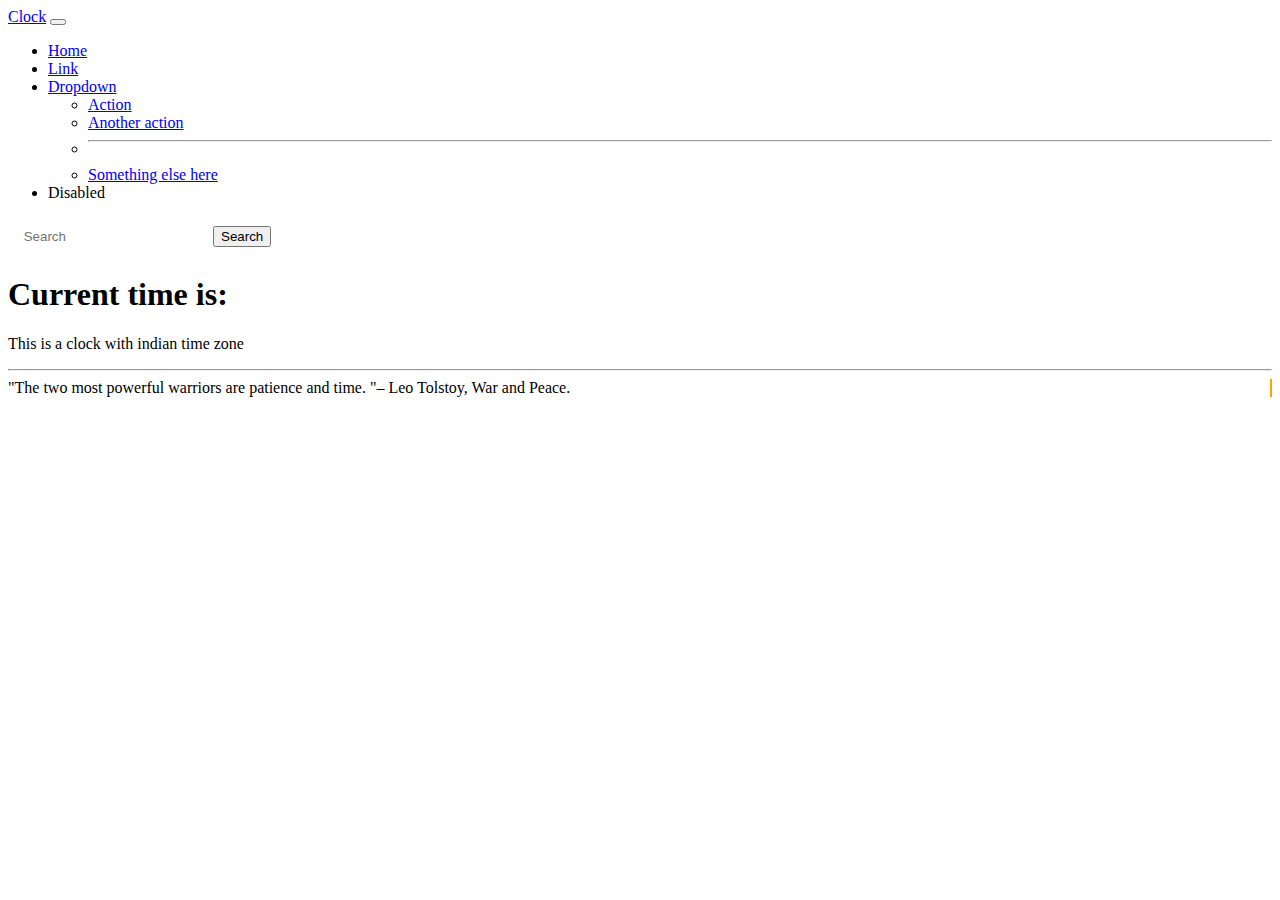
==== clock.html @ bde7c956 "Clock" ====
<!doctype html>
<html lang="en">
  <head>
    <meta charset="utf-8">
    <meta name="viewport" content="width=device-width, initial-scale=1">
    <title>Clock</title>
    <link rel="shortcut icon" href="clock.png" type="image/x-icon" >
    <link href="https://cdn.jsdelivr.net/npm/bootstrap@5.3.0/dist/css/bootstrap.min.css" rel="stylesheet" integrity="sha384-9ndCyUaIbzAi2FUVXJi0CjmCapSmO7SnpJef0486qhLnuZ2cdeRhO02iuK6FUUVM" crossorigin="anonymous">
    <style>
        .search{
            border-radius: 10px;
            border: 10px;
            margin: 10px;
            /* border-color: azure; */
        }
        #random {
            display: flex;
            position: relative; /* Added to enable the transform animation */
            overflow: hidden; /* Ensures the content is not revealed until the animation */
            border-right: .15em solid orange; /* The typwriter cursor */
            white-space: nowrap; /* Keeps the content on a single line */
            animation: 
                typing 3.5s steps(40, end),
                blink-caret .75s step-end infinite;
            
        }

        /* The typing effect */
        @keyframes typing {
        from { width: 0 }
        to { width: 100% }
        }

        /* The typewriter cursor effect */
        @keyframes blink-caret {
        from, to { border-color: transparent }
        50% { border-color: orange; }
        }

    </style>
</head>
  <body class="bg-dark">
    <nav class="navbar navbar-expand-lg bg-secondary">
        <div class="container-fluid">
            <a class="navbar-brand" href="#">Clock</a>
            <button class="navbar-toggler" type="button" data-bs-toggle="collapse" data-bs-target="#navbarSupportedContent" aria-controls="navbarSupportedContent" aria-expanded="false" aria-label="Toggle navigation">
            <span class="navbar-toggler-icon"></span>
            </button>
            <div class="collapse navbar-collapse" id="navbarSupportedContent">
            <ul class="navbar-nav me-auto mb-2 mb-lg-0">
                <li class="nav-item">
                <a class="nav-link active" aria-current="page" href="#">Home</a>
                </li>
                <li class="nav-item">
                <a class="nav-link" href="#">Link</a>
                </li>
                <li class="nav-item dropdown">
                <a class="nav-link dropdown-toggle" href="#" role="button" data-bs-toggle="dropdown" aria-expanded="false">
                    Dropdown
                </a>
                <ul class="dropdown-menu">
                    <li><a class="dropdown-item" href="#">Action</a></li>
                    <li><a class="dropdown-item" href="#">Another action</a></li>
                    <li><hr class="dropdown-divider"></li>
                    <li><a class="dropdown-item" href="#">Something else here</a></li>
                </ul>
                </li>
                <li class="nav-item">
                <a class="nav-link disabled">Disabled</a>
                </li>
            </ul>
            <form class="d-flex" role="search">
                <input class="search bg-dark" type="search" placeholder=" Search" aria-label="Search">
                <button class="btn bg-body-secondary btn-outline-success" type="submit">Search</button>
            </form>
            </div>
        </div>
    </nav>
    <div class="container">
        <div class="mt-4 p-5 bg-gradient text-white rounded">
            <h1 class="display-4">Current time is: <span id="time"></span></h1>
            <p class="lead">This is a clock with indian time zone </p>
            <hr class="my-4">
            <div id="random">"The two most powerful warriors are patience and time. "– Leo Tolstoy, War and Peace.</div>
            <!-- <button></button> -->
        </div>
    </div>
    <script>
        let ar;
        let date;
        let time;
        const options = { weekday: 'long', year: 'numeric', month: 'long', day: 'numeric' };
        setInterval(() => {
            ar = new Date();
            date = ar.toLocaleDateString(undefined, options);
            time = ar.getHours() + ":" +ar.getMinutes() + ":" + ar.getSeconds();
            document.getElementById('time').innerHTML = time + "<br>on " + date;
        }, 1000);
        let a = 1;
        setInterval(() => {
            a = Math.floor(Math.random() * 10);
            if(a == 1){
                document.getElementById('random').innerText="\"Time is money.\" – Benjamin Franklin.";

            }else if(a == 2){
                document.getElementById('random').innerText="\"Time waits for no one.\" - Folklore.";
            }else if(a == 4){
                document.getElementById('random').innerText="\"Better three hours too soon than a minute too late.\" - William Shakespeare.";
            }else if(a == 5){
                document.getElementById('random').innerText="\"Lost time is never found again.\" - Benjamin Franklin.";
            }else if(a == 6){
                document.getElementById('random').innerText="\"Time is the most valuable thing a man can spend.\" - Theophrastus.";
            }else if(a == 7){
                document.getElementById('random').innerText="\"Time is the wisest counselor of all.\" - Pericles.";
            }else{
                document.getElementById('random').innerText="\"The key is in not spending time, but in investing it.\" - Stephen R. Covey.";
            }
        }, 10000);
        function restartTypewriterEffect() {
            const randomElement = document.getElementById('random');
            randomElement.style.width = 'auto'; 
            randomElement.style.animation = 'none';
            void randomElement.offsetWidth; // Trigger reflow to reset the animation
            randomElement.style.animation = null;
        }

        setInterval(restartTypewriterEffect, 10000);
    </script>
    <script src="https://cdn.jsdelivr.net/npm/bootstrap@5.3.0/dist/js/bootstrap.bundle.min.js" integrity="sha384-geWF76RCwLtnZ8qwWowPQNguL3RmwHVBC9FhGdlKrxdiJJigb/j/68SIy3Te4Bkz" crossorigin="anonymous"></script>
  </body>
</html>
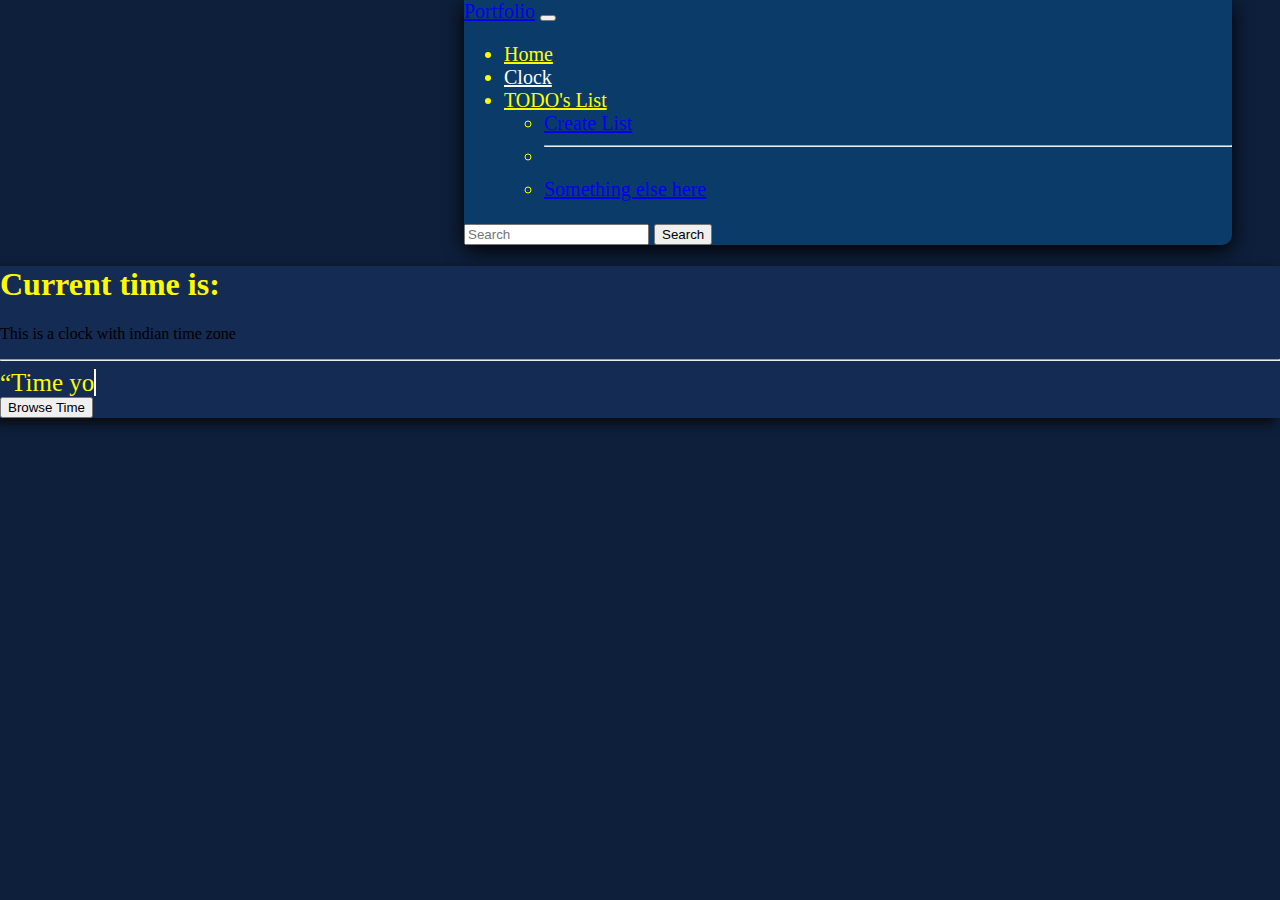
==== commit af0847b8: "Welcome Screen" ====
--- a/clock.html
+++ b/clock.html
@@ -1,131 +1,173 @@
-<!doctype html>
+<!DOCTYPE html>
 <html lang="en">
   <head>
-    <meta charset="utf-8">
-    <meta name="viewport" content="width=device-width, initial-scale=1">
+    <meta charset="utf-8" />
+    <meta name="viewport" content="width=device-width, initial-scale=1" />
     <title>Clock</title>
-    <link rel="shortcut icon" href="clock.png" type="image/x-icon" >
-    <link href="https://cdn.jsdelivr.net/npm/bootstrap@5.3.0/dist/css/bootstrap.min.css" rel="stylesheet" integrity="sha384-9ndCyUaIbzAi2FUVXJi0CjmCapSmO7SnpJef0486qhLnuZ2cdeRhO02iuK6FUUVM" crossorigin="anonymous">
-    <style>
-        .search{
-            border-radius: 10px;
-            border: 10px;
-            margin: 10px;
-            /* border-color: azure; */
+    <link rel="shortcut icon" href="clock.png" type="image/x-icon" />
+    <link
+      href="https://cdn.jsdelivr.net/npm/bootstrap@5.3.0/dist/css/bootstrap.min.css"
+      rel="stylesheet"
+      integrity="sha384-9ndCyUaIbzAi2FUVXJi0CjmCapSmO7SnpJef0486qhLnuZ2cdeRhO02iuK6FUUVM"
+      crossorigin="anonymous"
+    />
+    <link rel="stylesheet" href="portfolio/style.css" />
+  </head>
+  <body>
+    <nav class="navbar navbar-expand-md">
+      <div class="container-fluid">
+        <a
+          class="navbar-brand text-primary text-opacity-75 mb-1"
+          href="index.html"
+          >Portfolio</a
+        >
+        <button
+          class="navbar-toggler"
+          type="button"
+          data-bs-target="#navbarScroll"
+          aria-controls="navbarScroll"
+          aria-expanded="false"
+          aria-label="Toggle navigation"
+        >
+          <span class="navbar-toggler-icon"></span>
+        </button>
+        <div class="collapse navbar-collapse" id="navbarScroll">
+          <ul class="navbar-nav me-auto mb-2 mb-lg-0">
+            <li class="nav-item">
+              <a class="nav-link" aria-current="page" href="index.html">Home</a>
+            </li>
+            <li class="nav-item">
+              <a class="nav-link active" href="clock.html">Clock</a>
+            </li>
+            <li class="nav-item dropdown">
+              <a
+                class="nav-link dropdown-toggle"
+                href="todo.html"
+                id="navbarScrollingDropdown"
+                role="button"
+                data-bs-toggle="dropdown"
+                aria-expanded="false"
+              >
+                TODO's List
+              </a>
+              <ul
+                class="dropdown-menu"
+                aria-labelledby="navbarScrollingDropdown"
+              >
+                <li>
+                  <a class="dropdown-item" href="todo.html">Create List</a>
+                </li>
+                <li><hr class="dropdown-divider" /></li>
+                <li>
+                  <a class="dropdown-item" href="#">Something else here</a>
+                </li>
+              </ul>
+            </li>
+          </ul>
+          <form class="d-flex">
+            <input
+              class="form-control me-2"
+              type="search"
+              placeholder="Search"
+              aria-label="Search"
+            />
+            <button class="btn btn-outline-primary" type="submit">
+              Search
+            </button>
+          </form>
+        </div>
+      </div>
+    </nav>
+    <div class="container animated reveal" id="reveal-container">
+      <div class="mt-4 p-5 bg-color text-white rounded">
+        <h1 class="display-4 font-monospace">
+          <b id="color-text">Current time is:</b> <span id="time"></span>
+        </h1>
+        <p class="lead text-secondary">This is a clock with indian time zone</p>
+        <hr class="my-4" />
+        <div class="random">
+          <span id="anim"
+            >"The two most powerful warriors are patience and time. "– Leo
+            Tolstoy, War and Peace.</span
+          >
+        </div>
+        <a
+          href="https://www.timeanddate.com/worldclock/search.html"
+          target="_blank"
+        >
+          <button class="btn my-4 btn-primary" title="Browse time in google">
+            Browse Time
+          </button>
+        </a>
+      </div>
+    </div>
+    <script
+      src="https://cdn.jsdelivr.net/npm/bootstrap@5.3.0/dist/js/bootstrap.bundle.min.js"
+      integrity="sha384-geWF76RCwLtnZ8qwWowPQNguL3RmwHVBC9FhGdlKrxdiJJigb/j/68SIy3Te4Bkz"
+      crossorigin="anonymous"
+    ></script>
+    <script>
+      let ar;
+      let date;
+      let time;
+      const options = {
+        weekday: "long",
+        year: "numeric",
+        month: "long",
+        day: "numeric",
+      };
+      setInterval(() => {
+        ar = new Date();
+        date = ar.toLocaleDateString(undefined, options);
+        time = ar.getHours() + ":" + ar.getMinutes() + ":" + ar.getSeconds();
+        document.getElementById("time").innerHTML = time + "<br>on " + date;
+      }, 1000);
+      let a = 1;
+
+      const lines = [
+        `“Time you enjoy wasting is not wasted time.” \– Marthe Troly-Curtin. `,
+        `“We must use time as a tool, not as a couch.” \– John F. Kennedy. `,
+        `“Time is what we want most but what we use worst.” \– William Penn. `,
+        `“Tough times never last, but tough people do.” \– Robert H. Schuller. `,
+        `“Someday is a disease that will take your dreams to the grave with you.” \– Timothy Ferriss. `,
+        `“Yesterday\’s the past, tomorrow\’s the future, but today is a gift. That\’s why it\’s called the present.” \– Bil Keane. `,
+        `“Better three hours too soon than a minute too late.” \– William Shakespeare. `,
+      ];
+
+      function typewriterEffect() {
+        const typewriterTextElement = document.getElementById("anim");
+        const randomLine = lines[Math.floor(Math.random() * lines.length)];
+
+        typewriterTextElement.textContent = ""; // Clear existing text
+        for (let i = 0; i < randomLine.length; i++) {
+          setTimeout(() => {
+            typewriterTextElement.textContent += randomLine[i];
+          }, i * 100); // Adjust the speed of animation (milliseconds)
         }
-        #random {
-            display: flex;
-            position: relative; /* Added to enable the transform animation */
-            overflow: hidden; /* Ensures the content is not revealed until the animation */
-            border-right: .15em solid orange; /* The typwriter cursor */
-            white-space: nowrap; /* Keeps the content on a single line */
-            animation: 
-                typing 3.5s steps(40, end),
-                blink-caret .75s step-end infinite;
-            
-        }
+      }
 
-        /* The typing effect */
-        @keyframes typing {
-        from { width: 0 }
-        to { width: 100% }
-        }
+      // Initial call to start the typewriter effect
+      typewriterEffect();
 
-        /* The typewriter cursor effect */
-        @keyframes blink-caret {
-        from, to { border-color: transparent }
-        50% { border-color: orange; }
-        }
-
-    </style>
-</head>
-  <body class="bg-dark">
-    <nav class="navbar navbar-expand-lg bg-secondary">
-        <div class="container-fluid">
-            <a class="navbar-brand" href="#">Clock</a>
-            <button class="navbar-toggler" type="button" data-bs-toggle="collapse" data-bs-target="#navbarSupportedContent" aria-controls="navbarSupportedContent" aria-expanded="false" aria-label="Toggle navigation">
-            <span class="navbar-toggler-icon"></span>
-            </button>
-            <div class="collapse navbar-collapse" id="navbarSupportedContent">
-            <ul class="navbar-nav me-auto mb-2 mb-lg-0">
-                <li class="nav-item">
-                <a class="nav-link active" aria-current="page" href="#">Home</a>
-                </li>
-                <li class="nav-item">
-                <a class="nav-link" href="#">Link</a>
-                </li>
-                <li class="nav-item dropdown">
-                <a class="nav-link dropdown-toggle" href="#" role="button" data-bs-toggle="dropdown" aria-expanded="false">
-                    Dropdown
-                </a>
-                <ul class="dropdown-menu">
-                    <li><a class="dropdown-item" href="#">Action</a></li>
-                    <li><a class="dropdown-item" href="#">Another action</a></li>
-                    <li><hr class="dropdown-divider"></li>
-                    <li><a class="dropdown-item" href="#">Something else here</a></li>
-                </ul>
-                </li>
-                <li class="nav-item">
-                <a class="nav-link disabled">Disabled</a>
-                </li>
-            </ul>
-            <form class="d-flex" role="search">
-                <input class="search bg-dark" type="search" placeholder=" Search" aria-label="Search">
-                <button class="btn bg-body-secondary btn-outline-success" type="submit">Search</button>
-            </form>
-            </div>
-        </div>
-    </nav>
-    <div class="container">
-        <div class="mt-4 p-5 bg-gradient text-white rounded">
-            <h1 class="display-4">Current time is: <span id="time"></span></h1>
-            <p class="lead">This is a clock with indian time zone </p>
-            <hr class="my-4">
-            <div id="random">"The two most powerful warriors are patience and time. "– Leo Tolstoy, War and Peace.</div>
-            <!-- <button></button> -->
-        </div>
-    </div>
-    <script>
-        let ar;
-        let date;
-        let time;
-        const options = { weekday: 'long', year: 'numeric', month: 'long', day: 'numeric' };
-        setInterval(() => {
-            ar = new Date();
-            date = ar.toLocaleDateString(undefined, options);
-            time = ar.getHours() + ":" +ar.getMinutes() + ":" + ar.getSeconds();
-            document.getElementById('time').innerHTML = time + "<br>on " + date;
-        }, 1000);
-        let a = 1;
-        setInterval(() => {
-            a = Math.floor(Math.random() * 10);
-            if(a == 1){
-                document.getElementById('random').innerText="\"Time is money.\" – Benjamin Franklin.";
-
-            }else if(a == 2){
-                document.getElementById('random').innerText="\"Time waits for no one.\" - Folklore.";
-            }else if(a == 4){
-                document.getElementById('random').innerText="\"Better three hours too soon than a minute too late.\" - William Shakespeare.";
-            }else if(a == 5){
-                document.getElementById('random').innerText="\"Lost time is never found again.\" - Benjamin Franklin.";
-            }else if(a == 6){
-                document.getElementById('random').innerText="\"Time is the most valuable thing a man can spend.\" - Theophrastus.";
-            }else if(a == 7){
-                document.getElementById('random').innerText="\"Time is the wisest counselor of all.\" - Pericles.";
-            }else{
-                document.getElementById('random').innerText="\"The key is in not spending time, but in investing it.\" - Stephen R. Covey.";
-            }
-        }, 10000);
-        function restartTypewriterEffect() {
-            const randomElement = document.getElementById('random');
-            randomElement.style.width = 'auto'; 
-            randomElement.style.animation = 'none';
-            void randomElement.offsetWidth; // Trigger reflow to reset the animation
-            randomElement.style.animation = null;
-        }
-
-        setInterval(restartTypewriterEffect, 10000);
+      // Update the text every 10 seconds
+      setInterval(typewriterEffect, 20000);
+      const sections = document.querySelectorAll("section");
+      sections.forEach((section) => {
+        section.addEventListener("wheel", (event) => {
+          event.preventDefault();
+          const scrollDelta = Math.sign(event.deltaY);
+          const currentSectionIndex = [...sections].indexOf(section);
+          const nextSection = sections[currentSectionIndex + scrollDelta];
+          if (nextSection) {
+            nextSection.scrollIntoView({
+              behavior: "smooth",
+            });
+          } else {
+            // Navigate to the second HTML page when reaching the end
+            window.location.href = "clock.html";
+          }
+        });
+      });
     </script>
-    <script src="https://cdn.jsdelivr.net/npm/bootstrap@5.3.0/dist/js/bootstrap.bundle.min.js" integrity="sha384-geWF76RCwLtnZ8qwWowPQNguL3RmwHVBC9FhGdlKrxdiJJigb/j/68SIy3Te4Bkz" crossorigin="anonymous"></script>
   </body>
-</html>+</html>
--- a/portfolio/style.css
+++ b/portfolio/style.css
@@ -0,0 +1,196 @@
+body {
+  background-color: #0e1f3b;
+  overflow-x: hidden;
+  scroll-behavior: smooth;
+  margin: 0;
+  padding: 0;
+}
+.loading {
+  margin-top: 400px;
+  width: 200px;
+  height: auto;
+}
+.loading-text {
+  margin: 0;
+  font-size: 40px;
+  color: rgb(0, 247, 255);
+}
+.navbar-port {
+  color: White !important;
+  text-decoration: none;
+  font-size: 30px;
+  margin-right: 20px;
+}
+.navbar-nav .nav-item .nav-link {
+  color: yellow !important; /* Change link color to yellow */
+}
+.navbar-nav .nav-link.active {
+  color: rgb(255, 255, 255) !important; /* Change active link color to blue */
+}
+.links {
+  text-decoration: none;
+}
+.loading-container {
+  display: flex;
+  flex-direction: column;
+  align-items: center;
+}
+.content {
+  display: none; /* Hide the content initially */
+}
+nav {
+  box-shadow: 0 5px 20px black;
+  background-color: rgb(11, 60, 105);
+  color: #fffb00;
+  font-size: 20px;
+  width: 60%;
+  margin-left: 464px;
+  border-bottom-left-radius: 10px;
+  border-bottom-right-radius: 10px;
+}
+
+.section {
+  height: 100vh;
+  display: flex;
+  justify-content: center;
+  align-items: center;
+  font-size: 2rem;
+}
+.indexhtml {
+  background-color: #323800;
+}
+.background-overlay {
+  position: fixed;
+  top: 0;
+  left: 0;
+  width: 100%;
+  height: 100%;
+  background-image: url("https://images.unsplash.com/photo-1437419764061-2473afe69fc2?ixlib=rb-4.0.3&ixid=M3wxMjA3fDB8MHxwaG90by1wYWdlfHx8fGVufDB8fHx8fA%3D%3D&auto=format&fit=crop&w=1632&q=80"); /* Set the background image path */
+  background-size: cover;
+  background-repeat: no-repeat;
+  background-attachment: fixed;
+  opacity: 0.7; /* Set the desired opacity for the background image */
+}
+.search {
+  border-radius: 10px;
+  border: 10px;
+  margin: 10px;
+}
+.bg-color {
+  background-color: #142b53;
+  box-shadow: -5px 5px 10px #0a0a0a;
+}
+.welcome {
+  font-size: 100px;
+  color: #ffffff;
+  text-shadow: 0 0 20px rgb(255, 255, 255), -5px 5px 10px black;
+  margin-top: -100px;
+  margin-left: 100px;
+  display: inline-block;
+  animation: text 2s forwards;
+  letter-spacing: 0;
+}
+.welcome > span {
+  display: inline-block;
+  animation: colour 16s infinite, wiggle 8s ease-in-out infinite;
+  padding: 0;
+  margin: 0;
+  margin-right: -0.3em;
+}
+
+@keyframes text {
+  0% {
+    padding-left: 100px;
+    margin-top: -350px;
+    opacity: 0;
+    font-size: 0;
+    transform: translateY(100px);
+  }
+  100% {
+    opacity: 1;
+    font-size: 100px;
+    transform: translateY(0);
+  }
+}
+
+@keyframes wiggle {
+  0%,
+  96%,
+  100% {
+    transform: translateY(0);
+  }
+  98% {
+    transform: translateY(-20px);
+  }
+}
+@keyframes colour {
+  50%,
+  99% {
+    color: rgb(0, 140, 255);
+    text-shadow: 0 0 5px rgb(0, 140, 255);
+  }
+  100%,
+  49% {
+    color: white;
+    text-shadow: 0 0 10px white, -5px 5px 10px black;
+  }
+}
+
+.search {
+  border-radius: 10px;
+  border: 10px;
+  margin: 10px;
+}
+#font {
+  font-family: Impact, Haettenschweiler, "Arial Narrow Bold", sans-serif;
+  font-size: 50px;
+  color: rgb(255, 255, 255);
+  -webkit-text-stroke-width: 0.1px;
+  -webkit-text-stroke-color: rgba(0, 0, 0, 0.884);
+  margin-bottom: -15px;
+  margin-top: -15px;
+}
+#color-text {
+  color: #fffb00;
+}
+.random {
+  display: flex;
+  position: relative; /* Added to enable the transform animation */
+  overflow: hidden; /* Ensures the content is not revealed until the animation */
+  width: 100%;
+  font-size: 25px;
+  color: #fffb00;
+}
+
+.random #anim::after {
+  content: "";
+  border-right: 2px solid white;
+  white-space: nowrap;
+  margin: 0;
+  letter-spacing: 2px;
+  animation: typewriter 2s steps(40) forwards, blinkrate 0.8s infinite;
+}
+@keyframes blinkrate {
+  0% {
+    border-color: white;
+  } /* Initial color */
+  50% {
+    border-color: transparent;
+  } /* Blink effect - border becomes transparent */
+  100% {
+    border-color: white;
+  } /* Back to the initial color */
+}
+
+@keyframes typewriter {
+  from {
+    width: 0; /* Start with zero width, effectively hiding the text */
+  }
+  to {
+    width: 100%; /* Gradually increase the width to reveal the text */
+  }
+}
+#height {
+  margin-top: -14px;
+  font-size: 40px;
+}
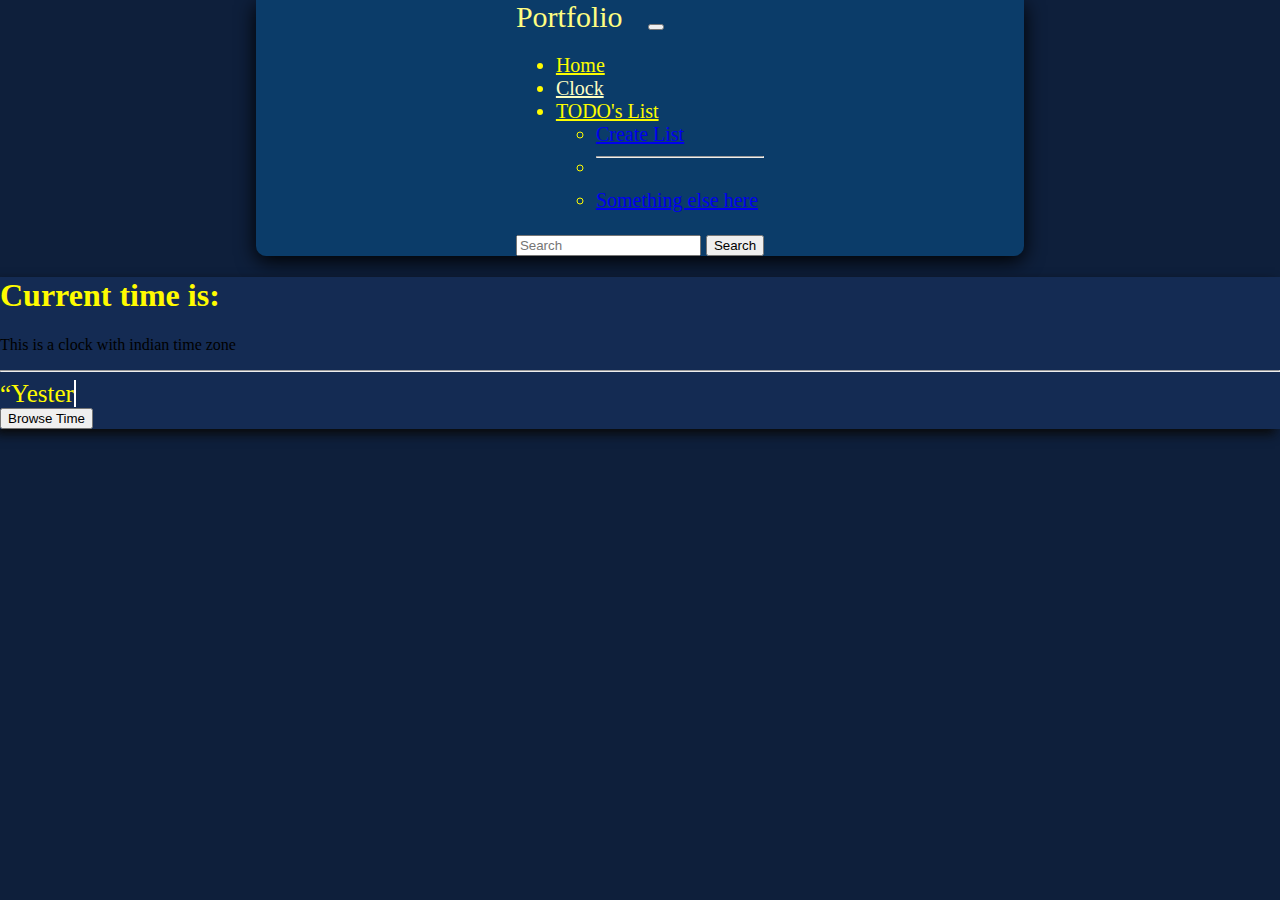
==== commit a98fbb49: "Better Version" ====
--- a/clock.html
+++ b/clock.html
@@ -16,11 +16,7 @@
   <body>
     <nav class="navbar navbar-expand-md">
       <div class="container-fluid">
-        <a
-          class="navbar-brand text-primary text-opacity-75 mb-1"
-          href="index.html"
-          >Portfolio</a
-        >
+        <a class="navbar-port" href="index.html">Portfolio</a>
         <button
           class="navbar-toggler"
           type="button"
--- a/portfolio/style.css
+++ b/portfolio/style.css
@@ -16,16 +16,16 @@
   color: rgb(0, 247, 255);
 }
 .navbar-port {
-  color: White !important;
+  color: rgb(255, 253, 129) !important;
   text-decoration: none;
   font-size: 30px;
   margin-right: 20px;
 }
 .navbar-nav .nav-item .nav-link {
-  color: yellow !important; /* Change link color to yellow */
+  color: rgb(252, 252, 0) !important; /* Change link color to yellow */
 }
 .navbar-nav .nav-link.active {
-  color: rgb(255, 255, 255) !important; /* Change active link color to blue */
+  color: rgb(254, 255, 194) !important; /* Change active link color to blue */
 }
 .links {
   text-decoration: none;
@@ -36,7 +36,7 @@
   align-items: center;
 }
 .content {
-  display: none; /* Hide the content initially */
+  display: none;
 }
 nav {
   box-shadow: 0 5px 20px black;
@@ -44,9 +44,11 @@
   color: #fffb00;
   font-size: 20px;
   width: 60%;
-  margin-left: 464px;
   border-bottom-left-radius: 10px;
   border-bottom-right-radius: 10px;
+  display: flex; /* Add display:flex */
+  justify-content: center; /* Add justify-content:center */
+  margin: 0 auto; /* Add margin:auto to horizontally center within the container */
 }
 
 .section {
